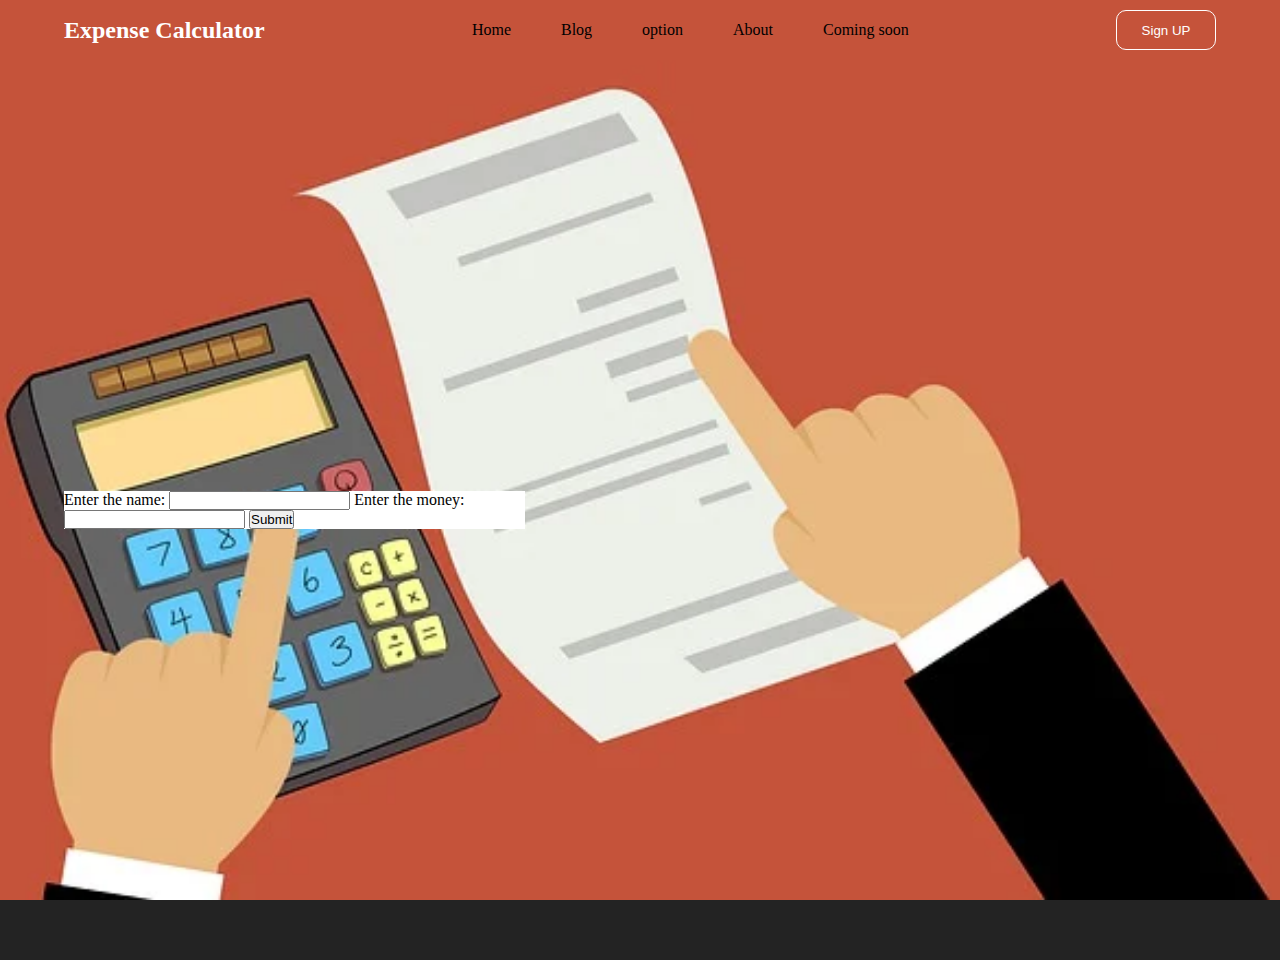
==== Expense-splitter/index.html @ 89ae6a70 "new project" ====
<!DOCTYPE html>
<html lang="en">
<head>
    <meta charset="UTF-8">
    <meta name="viewport" content="width=device-width, initial-scale=1.0">
    <title>Expense splitter</title>
    <link rel="stylesheet" href="style.css">
</head>
<body>

    <div class="container">
        <nav>
            <h2>Expense Calculator</h2>
            <ul>
                <li>Home</li>
                <li>Blog</li>
                <li>option</li>
                <li>About</li>
                <li>Coming soon</li>
            </ul>
            <button id="Signup-btn">Sign UP</button>
        </nav>

        <div class="hero-section">
            <div class="left-side">
                <form>
                    <label for="input">Enter the name:</label>
                    <input type="text" id="input">
                    <label for="input">Enter the money:</label>
                    <input type="number" id="input">
                    <button type="submit" id="submit-btn">Submit</button>
                </form>
            </div>
        </div>
    </div>

    <script src="script.js"></script>
</body>
</html>
---- Expense-splitter/style.css ----
*{
    margin: 0;
    padding: 0;
    box-sizing: border-box;
}

body{
    width: 100%;
    height: 100vh;
    background-color: #232323;
    background-image: url("expense.webp");
    background-position: center;
    background-repeat: no-repeat;
    background-size: cover;
    display: flex;
    justify-content: center;
}

.container{
    width: 90%;
    height: 100vh;
    /* display: flex;
    flex-direction: row;
    justify-content: center; */
}

.container nav{
    width: 100%;
    height: 60px;
    display: flex;
    justify-content: space-between;
    align-items: center;
    color: rgb(0, 0, 0);
}

.container h2{
    color: white;
}

.container nav ul{
    display: flex;
    gap: 50px;
}

.container nav ul li{
    list-style: none;
    cursor: pointer;
    position: relative;
    width: fit-content;
}

.container nav ul li::after{
    content: "";
    position: absolute;
    bottom: 0;
    left: 0;
    width: 0;
    height: 2px;
    background-color: #000000;
    transition: width .4s ease;
}

.container nav ul li:hover::after{
    /* opacity: .6; */
    width: 100%;
}

.container nav button{
    width: 100px;
    height: 40px;
    background-color: transparent;
    color: white;
    border-radius: 10px;
    border: 1px solid white;
    transition: all .4s ease;
    cursor: pointer;
}

.container nav button:hover{
    border: 1px solid black;
    color: black;
}

.hero-section{
    width: 100%;
    height: inherit;
    display: flex;
    align-items: center;
}

.hero-section .left-side{
    width: 40%;
    background-color: #fff;
}
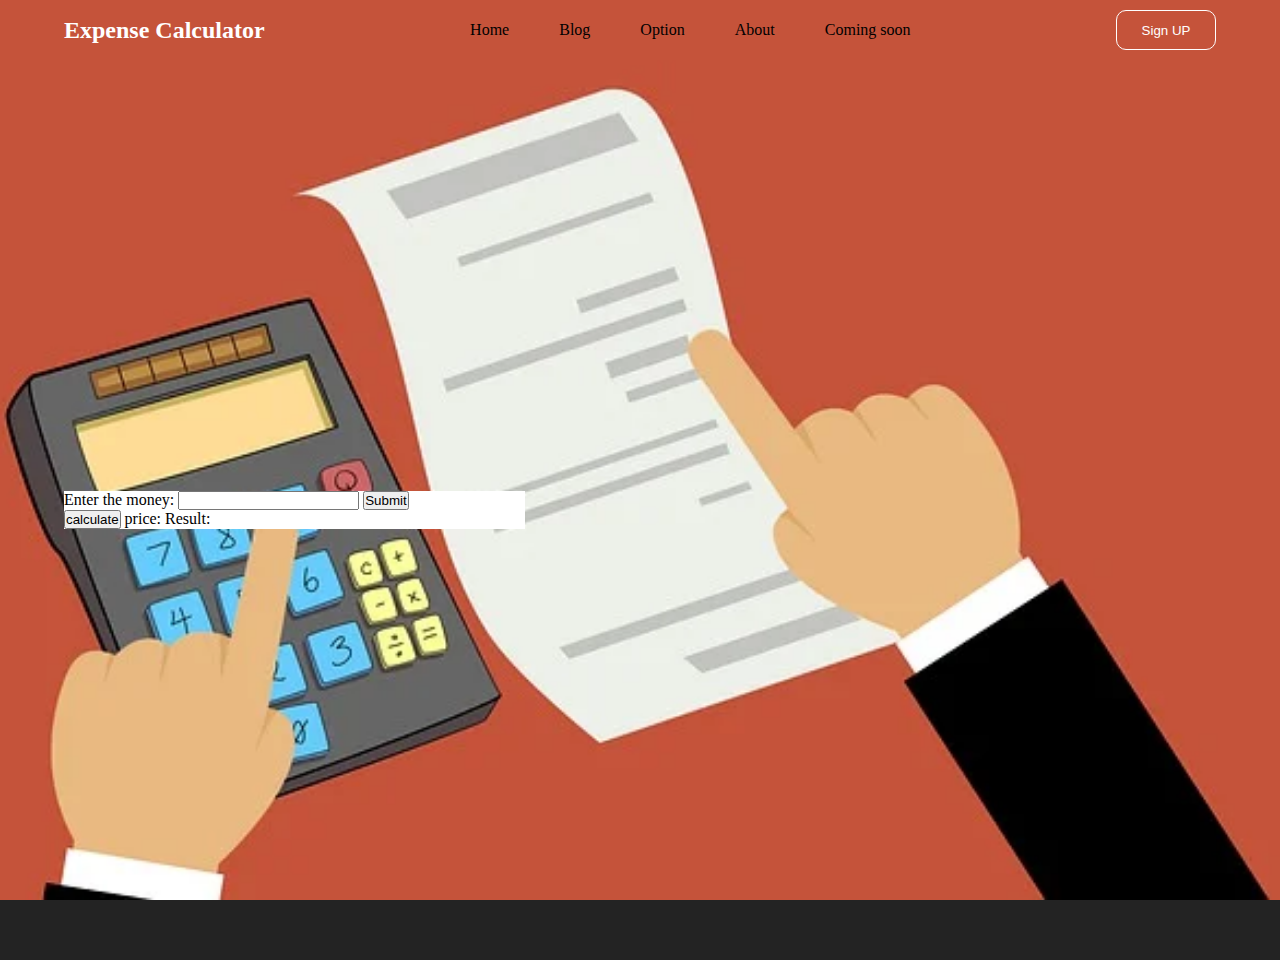
==== commit e8125471: "update" ====
--- a/Expense-splitter/index.html
+++ b/Expense-splitter/index.html
@@ -14,7 +14,7 @@
             <ul>
                 <li>Home</li>
                 <li>Blog</li>
-                <li>option</li>
+                <li>Option</li>
                 <li>About</li>
                 <li>Coming soon</li>
             </ul>
@@ -24,12 +24,14 @@
         <div class="hero-section">
             <div class="left-side">
                 <form>
-                    <label for="input">Enter the name:</label>
-                    <input type="text" id="input">
                     <label for="input">Enter the money:</label>
                     <input type="number" id="input">
                     <button type="submit" id="submit-btn">Submit</button>
                 </form>
+                <button id="calc-btn">calculate</button>
+
+                <span id="showPrice">price:</span>
+                <span id="showResult">Result:</span>
             </div>
         </div>
     </div>
